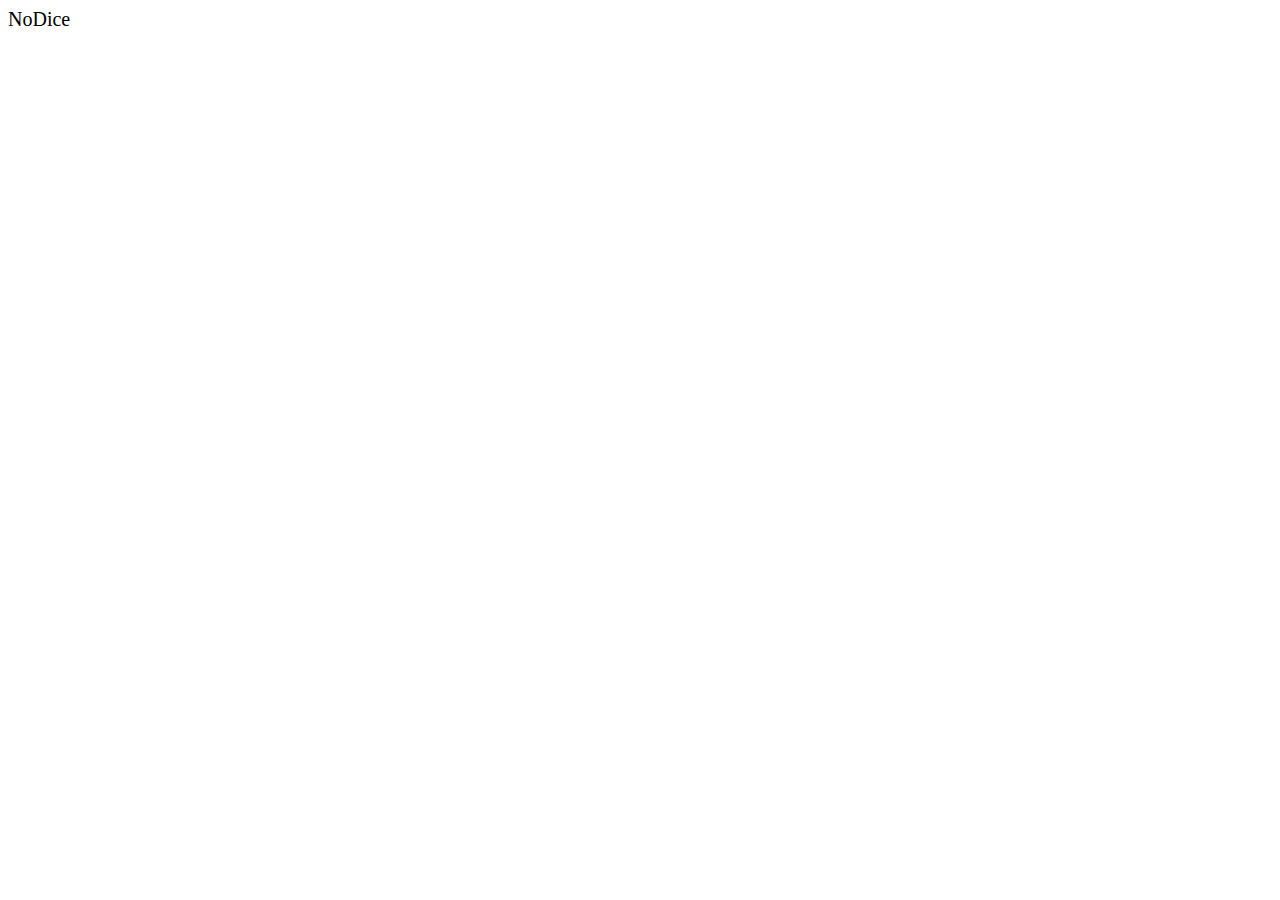
==== responsive/index.html @ 4622c10d "Implemented dice, no dice." ====
<head>
<link rel="stylesheet" type="text/css" href="dice.css" media="only screen and (max-width:640px)">
<link rel="stylesheet" type="text/css" href="nodice.css" media="only screen and (min-width:641px">
<title>Dice, No Dice</title>
</head>

<body>
<p class="Dice">Dice</p>
<p class="NoDice">NoDice</p>
</body>
---- responsive/dice.css ----
body {
	font-size: 20px;
}

.NoDice {
	display: none;
}
---- responsive/nodice.css ----
body {
	font-size: 20px;
}

.Dice {
	display: none;
}
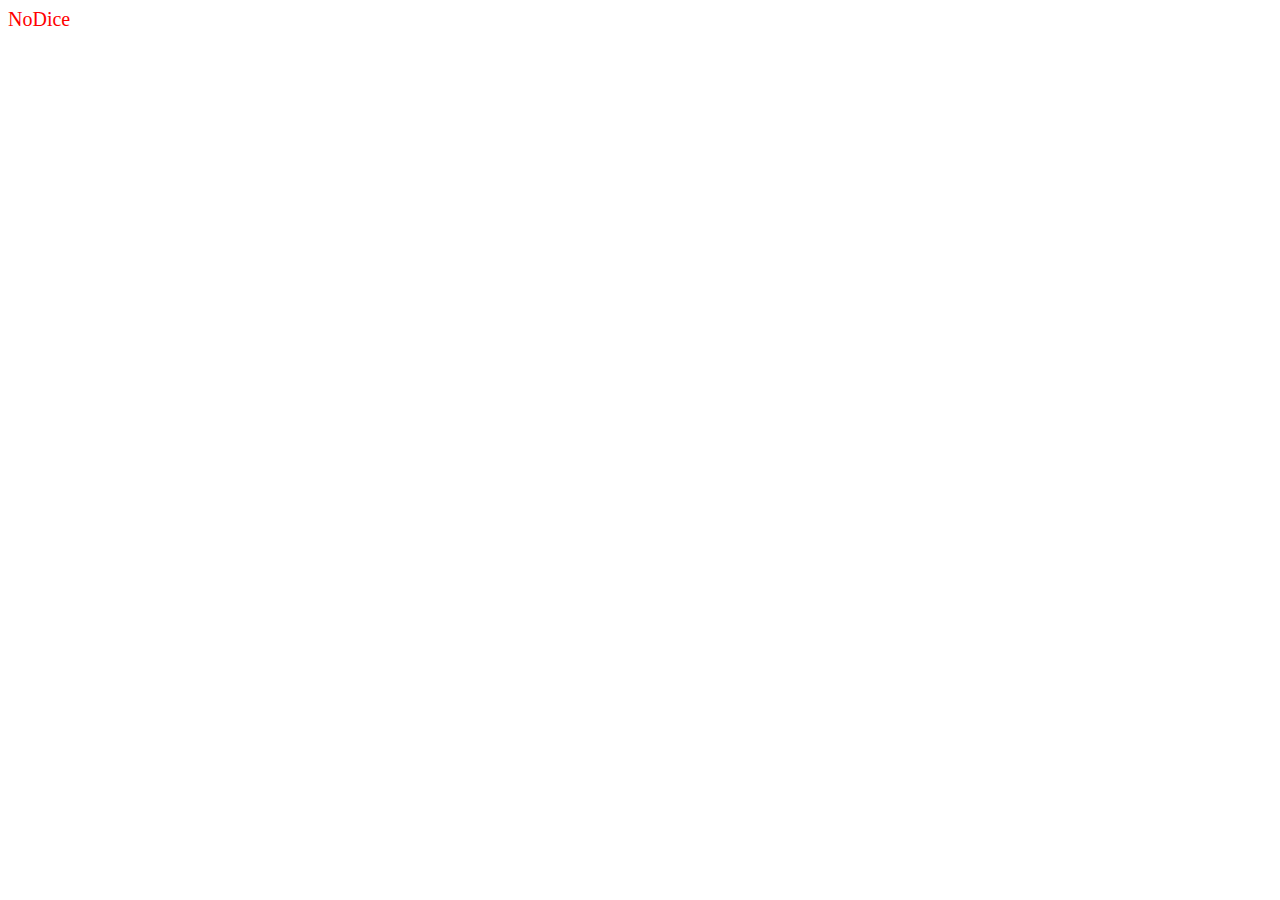
==== commit b25a1988: "Changed some colors" ====
--- a/responsive/index.html
+++ b/responsive/index.html
@@ -5,6 +5,6 @@
 </head>
 
 <body>
-<p class="Dice">Dice</p>
-<p class="NoDice">NoDice</p>
+<p class="dice">Dice</p>
+<p class="nodice">NoDice</p>
 </body>--- a/responsive/dice.css
+++ b/responsive/dice.css
@@ -2,6 +2,10 @@
 	font-size: 20px;
 }
 
-.NoDice {
+.dice {
+	color: blue;
+}
+
+.nodice {
 	display: none;
 }--- a/responsive/nodice.css
+++ b/responsive/nodice.css
@@ -2,6 +2,10 @@
 	font-size: 20px;
 }
 
-.Dice {
+.dice {
 	display: none;
 }
+
+.nodice {
+	color: red;
+}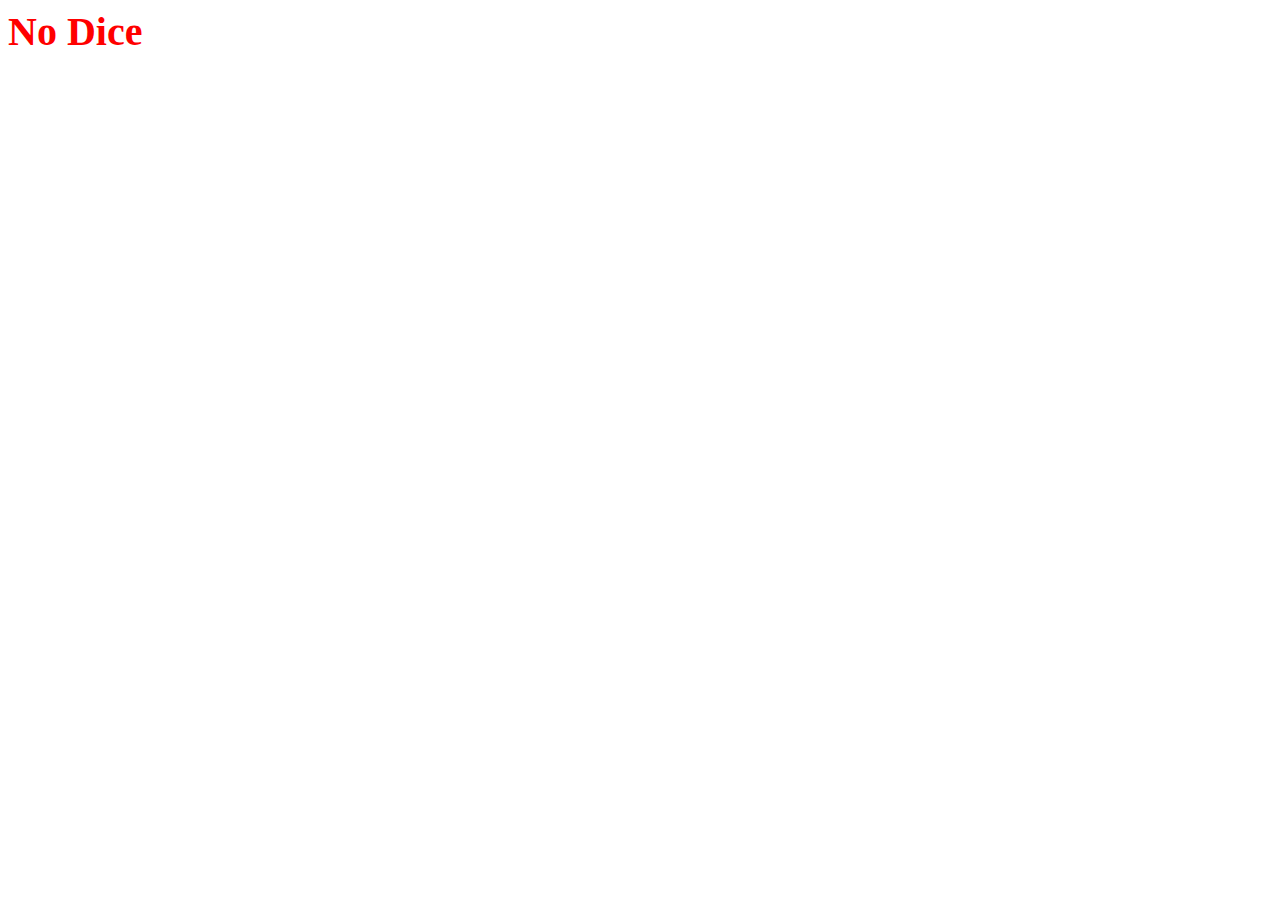
==== commit e3c84bfd: "Implemented responsiveness for real, I promise" ====
--- a/responsive/index.html
+++ b/responsive/index.html
@@ -1,10 +1,17 @@
 <head>
-<link rel="stylesheet" type="text/css" href="dice.css" media="only screen and (max-width:640px)">
-<link rel="stylesheet" type="text/css" href="nodice.css" media="only screen and (min-width:641px">
 <title>Dice, No Dice</title>
+<meta name="viewport" content="width=device-width; initial-scale=1.0; maximum-scale=1.0; user-scalable=0;"/>
+<link rel="stylesheet" media="only screen and (max-device-width:940px)" href="dice.css">
+<link rel="stylesheet" media="only screen and (min-device-width:941px)" href="nodice.css">
 </head>
 
 <body>
-<p class="dice">Dice</p>
-<p class="nodice">NoDice</p>
+<div id="dice">
+	<h1>Dice</h1>
+</div>
+
+<div id="nodice">
+	<h1>No Dice</h1>
+</div>
+
 </body>--- a/responsive/dice.css
+++ b/responsive/dice.css
@@ -2,10 +2,10 @@
 	font-size: 20px;
 }
 
-.dice {
+#dice {
 	color: blue;
 }
 
-.nodice {
+#nodice {
 	display: none;
 }--- a/responsive/nodice.css
+++ b/responsive/nodice.css
@@ -2,10 +2,10 @@
 	font-size: 20px;
 }
 
-.dice {
+#dice {
 	display: none;
 }
 
-.nodice {
+#nodice {
 	color: red;
 }